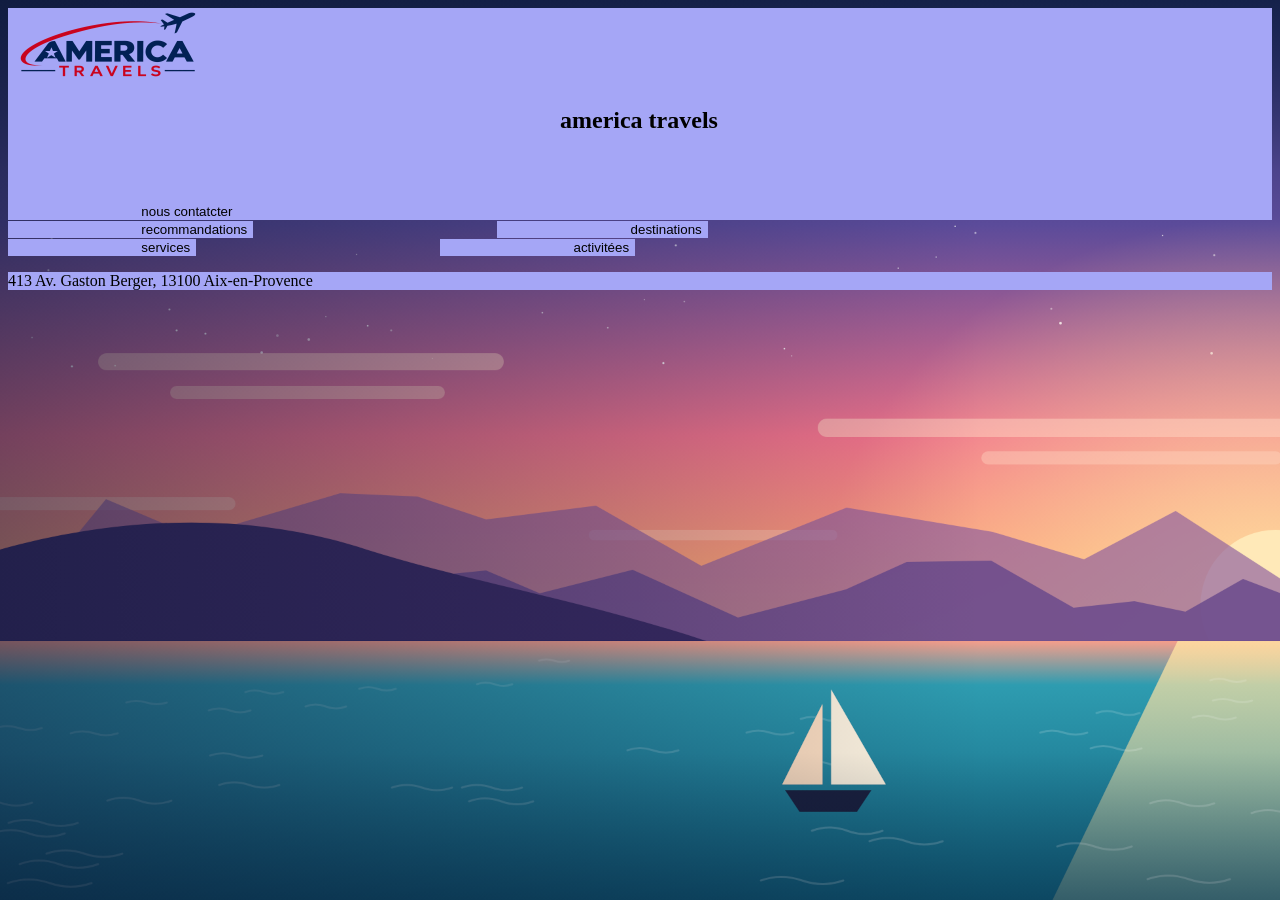
==== site web/index.html @ 18053266 "Add files via upload" ====
<!DOCTYPE html>
<html lang="fr">    
    <head>        
        <title>America travels</title>        
        <meta charset="utf-8">    
        <link rel="stylesheet" href="./CSS/style.css">
    </head>    
         <body> 
            <nav> 
                <header>
                    <img class ="logo" src="./pages/media/logo2.png" alt="logo"></img>                    
                    <h1> america travels</h1>
                    <button class="contact">nous contatcter</button>

                </header>       
                <section>
                    <button class="reco">recommandations</button>
                    <button class="dest">destinations</button>
                    <button class="services">services</button>
                    <button class="acti">activitées</button>

                </section>
            <footer>
                <article>
                    <p>413 Av. Gaston Berger, 13100 Aix-en-Provence</p>
                </article>
            </footer>
        </nav> 
    </body>
    </html>
---- site web/CSS/style.css ----
header {
    background-color: #A5A6F6;}
h1{
    padding-left: 23em;
    padding-bottom: 2em;
}
button{
    border: 0em;
    background-color: #A5A6F6;
    padding-left: 10em;
}
.logo{
    size: 20em;
}
footer {
    background-color: #A5A6F6;
}
body {
    background-image: url("../pages/media/fond accueilweb2.png");
    background-size: auto ;
    
}
.reco,.dest,.services,.acti{
    margin-right: 18em;
}
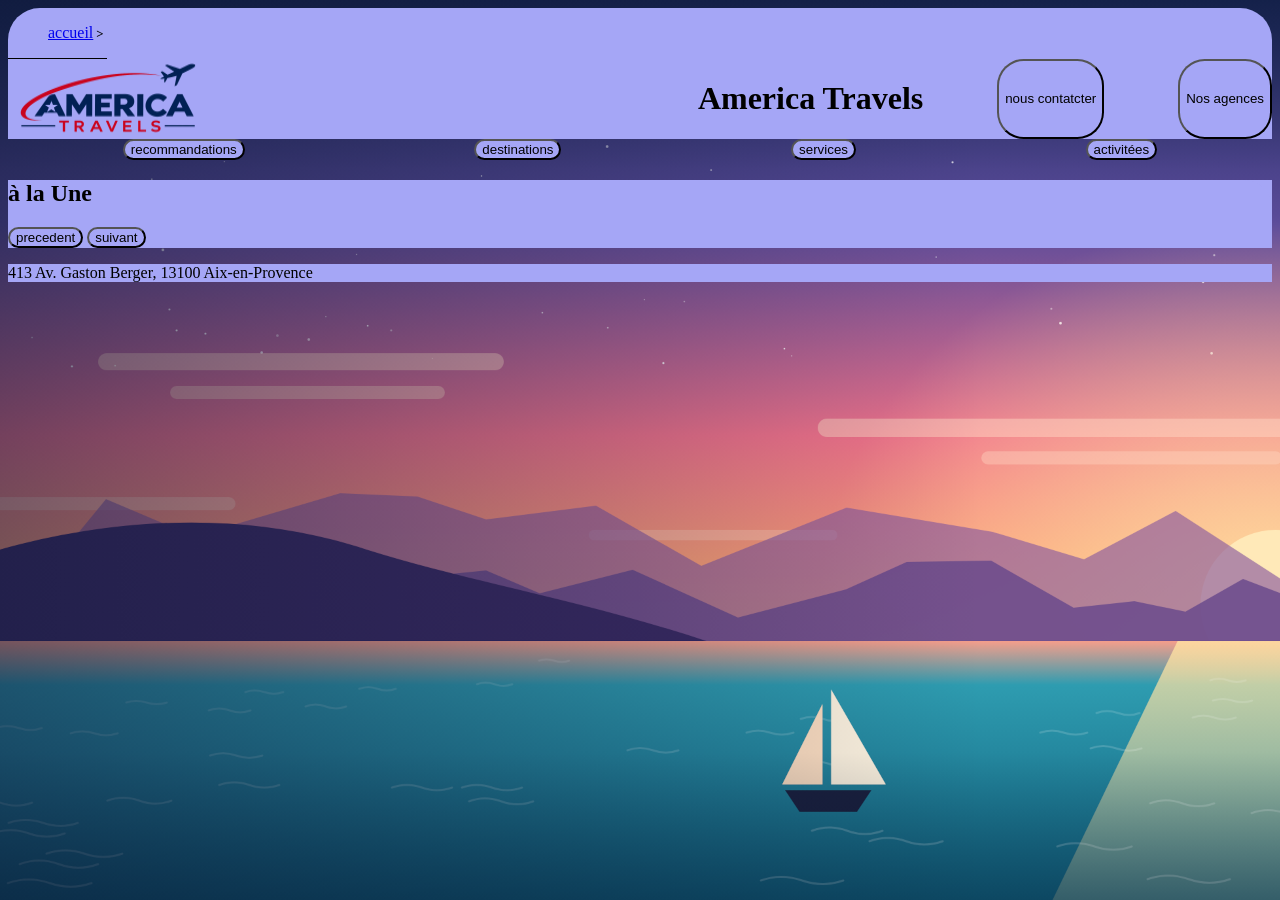
==== commit 9af1d609: "Add files via upload" ====
--- a/site web/index.html
+++ b/site web/index.html
@@ -7,18 +7,73 @@
         <link rel="stylesheet" href="./CSS/style.css">
     </head>    
          <body> 
-            <nav> 
+           
+
                 <header>
-                    <img class ="logo" src="./pages/media/logo2.png" alt="logo"></img>                    
-                    <h1> america travels</h1>
-                    <button class="contact">nous contatcter</button>
+                        <nav class= "crumb"> 
+                            <ol>
+                            <li class="crumb"><a href="#">accueil</a></li>
+                            </ol>
+                        </nav>
+                    <div id="entete">
+                    <img class ="logo" src="./media/logo2.png" alt="logo"></img>                    
+                    <h1> <strong>America Travels</strong></h1>
+                    <button class="bouton" type="button"  commandfor="mydialog" command="show-modal">nous contatcter</button>
+                    <button class="bouton" type="button">Nos agences</button>
+                     <dialog id="mydialog"> 
+                            <div class="wrapper">
+                                <form >
+                                    <p>
+                                     <label for="prenom">Prénom</label>
+                                     <input id="prenom" type="text" name="prenom" value=" ">
+                                     <label for="nom">Nom</label>
+                                     <input id="nom" type="text" name="nom" value=" ">
+                                     <br>
+                                     <textarea name="impression" rows="2" cols="50">Donnez vos impressions sur le site...</textarea><br>
+                                     <input type="submit" value="envoyez">
+                                    </p>
+                                </form>
+                        <button commandfor="mydialog" command="request-close">fermez</button>
+                        <script> <!-- lignes venant de la documentation mdn mais adaptées pour notre site-->
+                            const dialog = document.querySelector("dialog");
+                            const radio = document.querySelector("form").elements["close"];
+                            const warning = document.querySelector(".warning");
+
+                            dialog.addEventListener("cancel", (e) => {
+                            if (!e.cancelable) return;
+                            if (radio.value === "no") {
+                                 warning.hidden = false;
+                            e.preventDefault();
+                            } 
+                            else {
+                            warning.hidden = true;
+                                 }
+                                });
+                        </script>
+                    
+                </div>
+
 
                 </header>       
                 <section>
-                    <button class="reco">recommandations</button>
-                    <button class="dest">destinations</button>
-                    <button class="services">services</button>
-                    <button class="acti">activitées</button>
+                   <div id="boite">
+                         <button class="bouton" type="button" onclick="myfunction()">recommandations</button>
+                            <script><!--mecanisme trouver sur le reddit: https://www.reddit.com/r/HTML/comments/1cxggtg/how_to_make_a_button_that_redirect_to_another/?tl=fr -->
+                                function myfunction(){
+                                    window.location.href = "./pages/pagerecomandation.html" ;
+                                }
+                            </script>    
+                        <button class="bouton" type="button">destinations</button>
+                        <button class="bouton" type="button">services</button>
+                        <button class="bouton" type="button">activitées</button>
+                    </div>
+                    <article>
+                        <header>
+                            <h2>à la Une</h2>
+                        </header>
+                        <button class="bouton" type="button"> precedent </button>
+                        <button class="bouton" type="button">suivant</button>
+                    </article>
 
                 </section>
             <footer>
--- a/site web/CSS/style.css
+++ b/site web/CSS/style.css
@@ -1,25 +1,72 @@
 header {
-    background-color: #A5A6F6;}
+    background-color: #A5A6F6;
+    border-top-left-radius:2em;
+    border-top-right-radius: 2em;
+}
 h1{
-    padding-left: 23em;
-    padding-bottom: 2em;
+    padding-left:13em;
 }
-button{
-    border: 0em;
+nav {
+  border-bottom: 1px solid black;
+}
+
+.crumbs ol {
+  list-style-type: none;
+  padding-left: 0;
+}
+
+.crumb {
+  display: inline-block;
+}
+
+.crumb a::after {
+  display: inline-block;
+  color: black;
+  content: ">";
+  font-size: 80%;
+  font-weight: bold;
+  padding: 0 3px;
+}
+
+.bouton{
     background-color: #A5A6F6;
-    padding-left: 10em;
+    border-radius:2em;
+
 }
-.logo{
-    size: 20em;
+.bouton_de_navigation{
+    background-color: #A5A6F6;
+    border-radius:2em;
+
+}
+.bouton_contact{
+    padding-left: 12em;
 }
 footer {
     background-color: #A5A6F6;
+    border-bottom-left-radius:2em;
+    border-bottom-right-radius: 2em;
 }
 body {
-    background-image: url("../pages/media/fond accueilweb2.png");
+    background-image: url("../media/fond accueilweb2.png");
     background-size: auto ;
     
 }
-.reco,.dest,.services,.acti{
-    margin-right: 18em;
+   
+article{
+    background-color: #A5A6F6;
+
+}
+section{
+    align-items: center;
+}
+#boite{
+    display:flex;
+    justify-content: space-between;
+    justify-content: space-around;
+    
+}
+#entete{
+    display: flex;
+    justify-content: space-between;
+
 }
